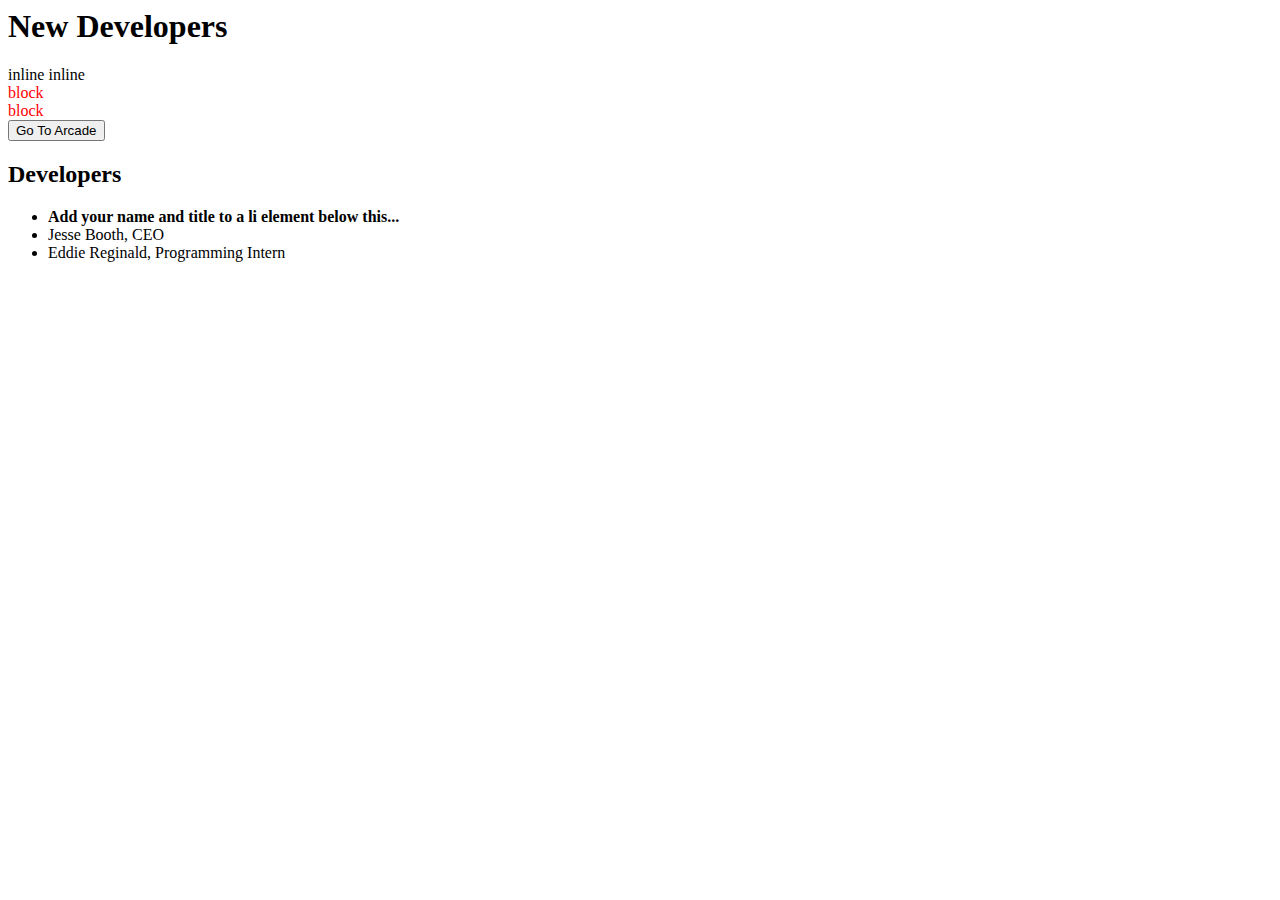
==== new/index.html @ e493e076 "save point" ====
<head>
	<meta charset="utf-8" />
	<meta name="viewport" content="width=device-width, initial-scale=1.0" />

	<title>New Developers</title>
	<script
	    src="https://code.jquery.com/jquery-3.3.1.min.js"
	    integrity="sha256-FgpCb/KJQlLNfOu91ta32o/NMZxltwRo8QtmkMRdAu8="
	    crossorigin="anonymous"></script>
	<link rel="stylesheet" href="styles.css" />
	<script src="scripts.js"></script>
</head>
<body>
	<h1>New Developers</h1>

	<span>inline</span>
	<span>inline</span>

	<div>block</div>
	<div>block</div>

	<button>Go To Arcade</button>

	<h2>Developers</h2>
	<ul>
		<li style="font-weight:bold">Add your name and title to a li element below this...</li>
		<li>Jesse Booth, CEO</li>
	    	<li>Eddie Reginald, Programming Intern</li>
	</ul>
</body>
---- new/styles.css ----
div {
  color: red;
}
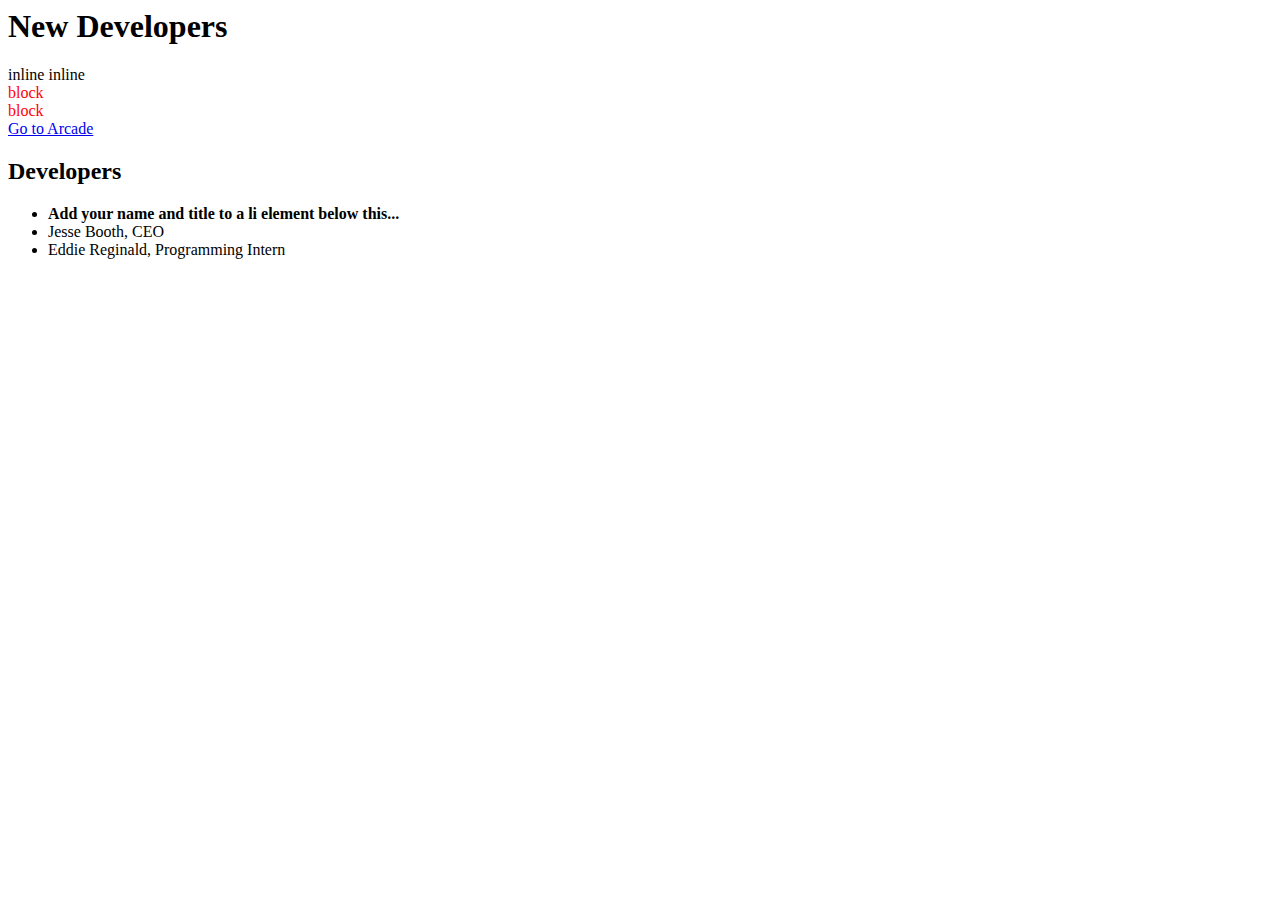
==== commit dea2aa9e: "New page is pretty lazy but here we go" ====
--- a/new/index.html
+++ b/new/index.html
@@ -19,7 +19,7 @@
 	<div>block</div>
 	<div>block</div>
 
-	<button>Go To Arcade</button>
+	<a href="index2.html">Go to Arcade</a>
 
 	<h2>Developers</h2>
 	<ul>
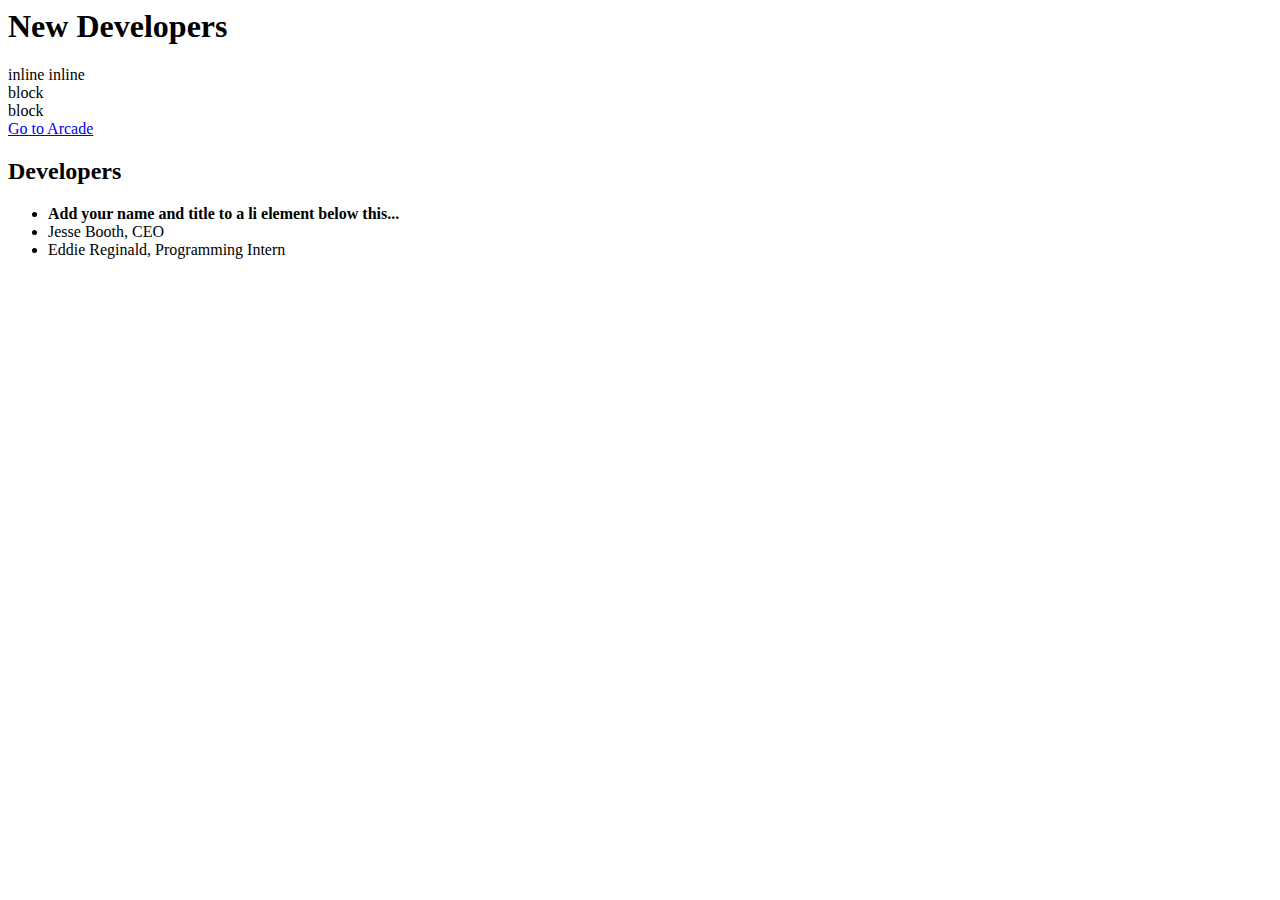
==== commit fd8d27b7: "temp for ed3" ====
--- a/new/index.html
+++ b/new/index.html
@@ -19,12 +19,12 @@
 	<div>block</div>
 	<div>block</div>
 
-	<a href="index2.html">Go to Arcade</a>
+	<a href="arcade.html" title="The Captain Awaits" target="_blank">Go to Arcade</a>
 
 	<h2>Developers</h2>
 	<ul>
 		<li style="font-weight:bold">Add your name and title to a li element below this...</li>
 		<li>Jesse Booth, CEO</li>
-	    	<li>Eddie Reginald, Programming Intern</li>
+		<li>Eddie Reginald, Programming Intern</li>
 	</ul>
 </body>--- a/new/styles.css
+++ b/new/styles.css
@@ -1,3 +1,28 @@
-div {
-  color: red;
+img {
+  height: 50%;
+  width:50%;
+}
+
+.red-square {
+  width: 50%;
+  height: 500px;
+  background-color: red;
+}
+
+.blue-square {
+   width: 50%;
+   height: 500px;
+   background-color: blue;
+}
+
+.green-square {
+  width: 50%;
+  height: 50%;
+  background-color: green;
+}
+
+.yellow-square {
+  width: 50%;
+  height: 50%;
+  background-color: yellow;
 }